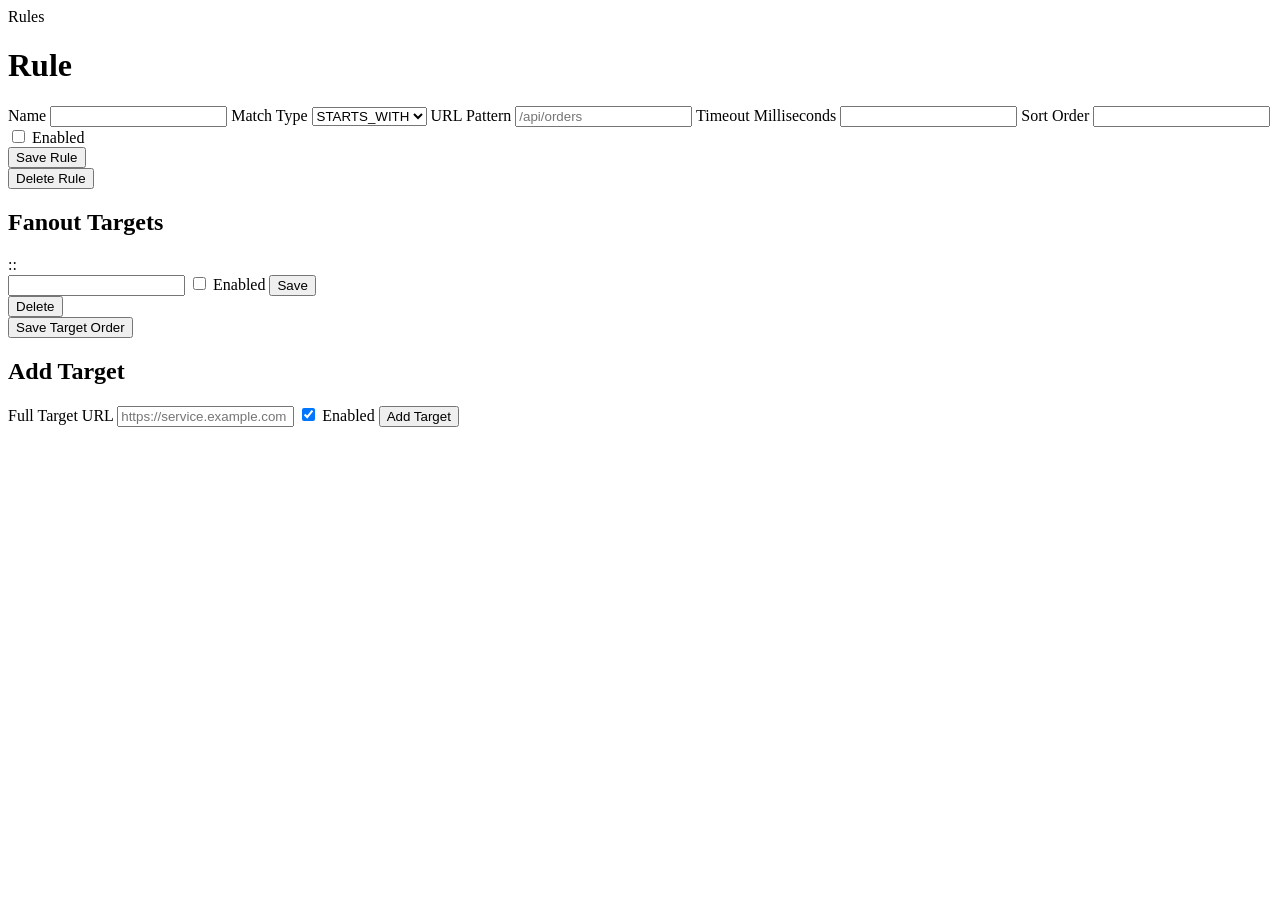
==== src/main/resources/templates/admin/rules/form.html @ 075aa2d1 "init" ====
<!doctype html>
<html lang="en" xmlns:th="http://www.thymeleaf.org">
<head>
    <meta charset="utf-8">
    <meta name="viewport" content="width=device-width, initial-scale=1">
    <title th:text="${rule.id == null ? 'New Rule' : 'Edit Rule'}">Rule</title>
    <link rel="stylesheet" th:href="@{/css/admin.css}">
    <script defer th:src="@{/js/admin.js}"></script>
</head>
<body>
<header class="topbar">
    <div>
        <a class="back" th:href="@{/admin}">Rules</a>
        <h1 th:text="${rule.id == null ? 'New Rule' : rule.name}">Rule</h1>
    </div>
</header>

<main class="shell two-column">
    <section>
        <div th:replace="~{admin/fragments/messages :: messages}"></div>

        <form class="panel" method="post" th:action="${action}">
            <label>
                <span>Name</span>
                <input name="name" required maxlength="200" th:value="${rule.name}">
            </label>

            <label>
                <span>Match Type</span>
                <select name="matchType" required>
                    <option th:each="type : ${matchTypes}"
                            th:value="${type}"
                            th:selected="${type == rule.matchType}"
                            th:text="${type}">STARTS_WITH</option>
                </select>
            </label>

            <label>
                <span>URL Pattern</span>
                <input name="urlPattern" required maxlength="2000" th:value="${rule.urlPattern}" placeholder="/api/orders">
            </label>

            <label>
                <span>Timeout Milliseconds</span>
                <input name="timeoutMs" type="number" min="1" required th:value="${rule.timeoutMs}">
            </label>

            <label>
                <span>Sort Order</span>
                <input name="sortOrder" type="number" min="0" required th:value="${rule.sortOrder}">
            </label>

            <label class="checkbox">
                <input name="enabled" type="checkbox" value="true" th:checked="${rule.enabled}">
                <span>Enabled</span>
            </label>

            <div class="actions">
                <button class="button primary" type="submit">Save Rule</button>
            </div>
        </form>

        <form class="delete-form" method="post" th:if="${rule.id != null}" th:action="@{/admin/rules/{id}/delete(id=${rule.id})}">
            <button class="button danger" type="submit">Delete Rule</button>
        </form>
    </section>

    <section th:if="${rule.id != null}">
        <div class="section-heading">
            <h2>Fanout Targets</h2>
        </div>

        <div class="list compact" id="targets-list" data-sortable>
            <article class="target-row" draggable="true" th:each="target : ${rule.targets}" th:attr="data-id=${target.id}">
                <span class="handle" title="Drag to reorder">::</span>
                <form class="inline-form" method="post" th:action="@{/admin/rules/{ruleId}/targets/{targetId}(ruleId=${rule.id}, targetId=${target.id})}">
                    <input name="targetUrl" required maxlength="2000" th:value="${target.targetUrl}">
                    <input name="sortOrder" type="hidden" th:value="${target.sortOrder}">
                    <label class="checkbox small">
                        <input name="enabled" type="checkbox" value="true" th:checked="${target.enabled}">
                        <span>Enabled</span>
                    </label>
                    <button class="button" type="submit">Save</button>
                </form>
                <form method="post" th:action="@{/admin/rules/{ruleId}/targets/{targetId}/delete(ruleId=${rule.id}, targetId=${target.id})}">
                    <button class="button danger" type="submit">Delete</button>
                </form>
            </article>
        </div>

        <form method="post" th:action="@{/admin/rules/{id}/targets/reorder(id=${rule.id})}" data-reorder-form data-reorder-source="targets-list">
            <input type="hidden" name="orderedIds" data-ordered-ids>
            <button class="button" type="submit">Save Target Order</button>
        </form>

        <form class="panel" method="post" th:action="@{/admin/rules/{id}/targets(id=${rule.id})}">
            <h2>Add Target</h2>
            <label>
                <span>Full Target URL</span>
                <input name="targetUrl" required maxlength="2000" placeholder="https://service.example.com">
            </label>
            <input name="sortOrder" type="hidden" th:value="${#lists.size(rule.targets)}">
            <label class="checkbox">
                <input name="enabled" type="checkbox" value="true" checked>
                <span>Enabled</span>
            </label>
            <button class="button primary" type="submit">Add Target</button>
        </form>
    </section>
</main>
</body>
</html>
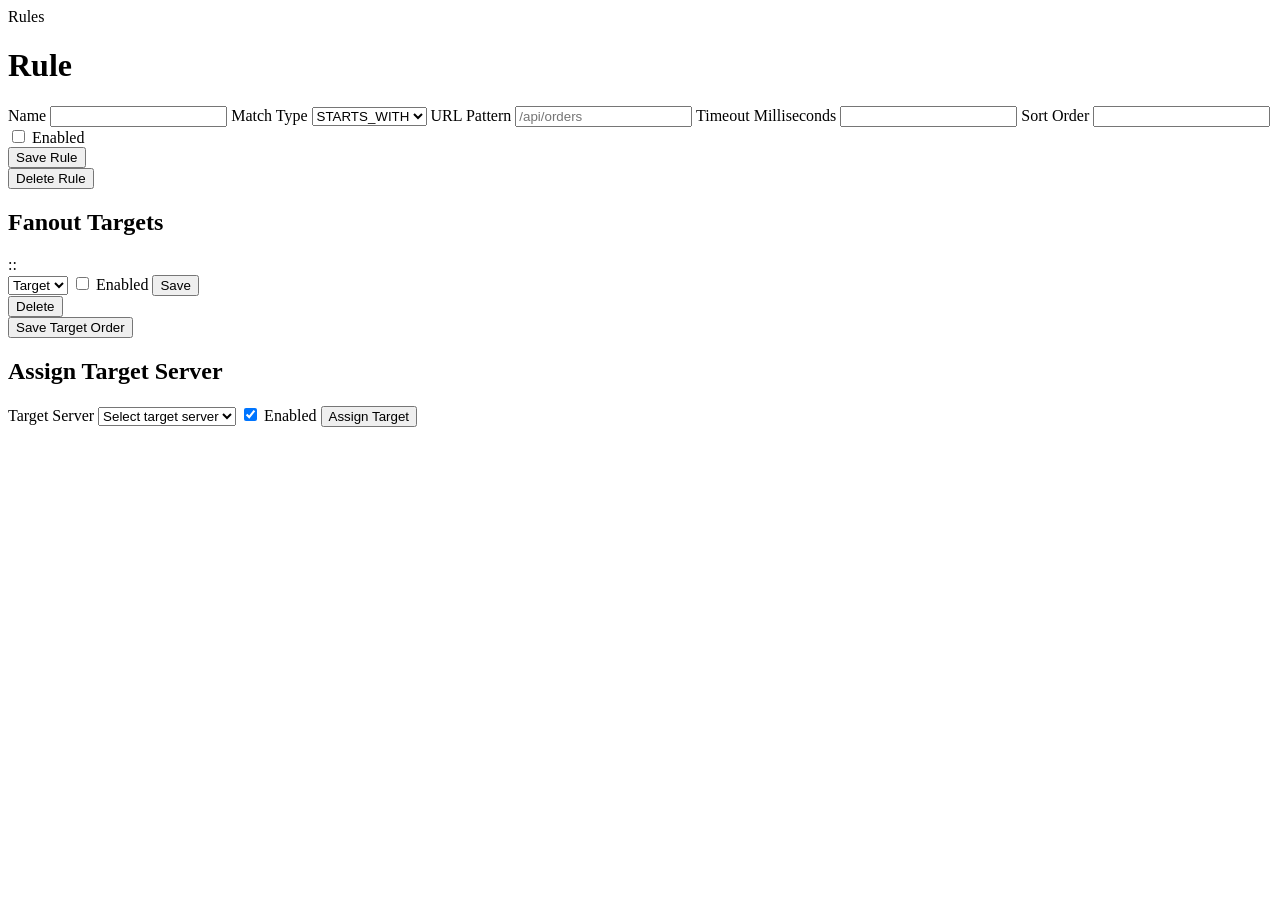
==== commit 2e1a7ec5: "Refactor database schema and entity mappings to implement target servers and their relationships wit" ====
--- a/src/main/resources/templates/admin/rules/form.html
+++ b/src/main/resources/templates/admin/rules/form.html
@@ -71,10 +71,15 @@
         </div>
 
         <div class="list compact" id="targets-list" data-sortable>
-            <article class="target-row" draggable="true" th:each="target : ${rule.targets}" th:attr="data-id=${target.id}">
+            <article class="target-row" draggable="true" th:each="target : ${rule.ruleTargets}" th:attr="data-id=${target.id}">
                 <span class="handle" title="Drag to reorder">::</span>
                 <form class="inline-form" method="post" th:action="@{/admin/rules/{ruleId}/targets/{targetId}(ruleId=${rule.id}, targetId=${target.id})}">
-                    <input name="targetUrl" required maxlength="2000" th:value="${target.targetUrl}">
+                    <select name="targetServerId" required>
+                        <option th:each="targetServer : ${targetServers}"
+                                th:value="${targetServer.id}"
+                                th:selected="${targetServer.id == target.targetServer.id}"
+                                th:text="${targetServer.name + ' - ' + targetServer.targetUrl}">Target</option>
+                    </select>
                     <input name="sortOrder" type="hidden" th:value="${target.sortOrder}">
                     <label class="checkbox small">
                         <input name="enabled" type="checkbox" value="true" th:checked="${target.enabled}">
@@ -94,17 +99,22 @@
         </form>
 
         <form class="panel" method="post" th:action="@{/admin/rules/{id}/targets(id=${rule.id})}">
-            <h2>Add Target</h2>
+            <h2>Assign Target Server</h2>
             <label>
-                <span>Full Target URL</span>
-                <input name="targetUrl" required maxlength="2000" placeholder="https://service.example.com">
+                <span>Target Server</span>
+                <select name="targetServerId" required>
+                    <option value="">Select target server</option>
+                    <option th:each="targetServer : ${targetServers}"
+                            th:value="${targetServer.id}"
+                            th:text="${targetServer.name + ' - ' + targetServer.targetUrl}">Target</option>
+                </select>
             </label>
-            <input name="sortOrder" type="hidden" th:value="${#lists.size(rule.targets)}">
+            <input name="sortOrder" type="hidden" th:value="${#lists.size(rule.ruleTargets)}">
             <label class="checkbox">
                 <input name="enabled" type="checkbox" value="true" checked>
                 <span>Enabled</span>
             </label>
-            <button class="button primary" type="submit">Add Target</button>
+            <button class="button primary" type="submit">Assign Target</button>
         </form>
     </section>
 </main>
